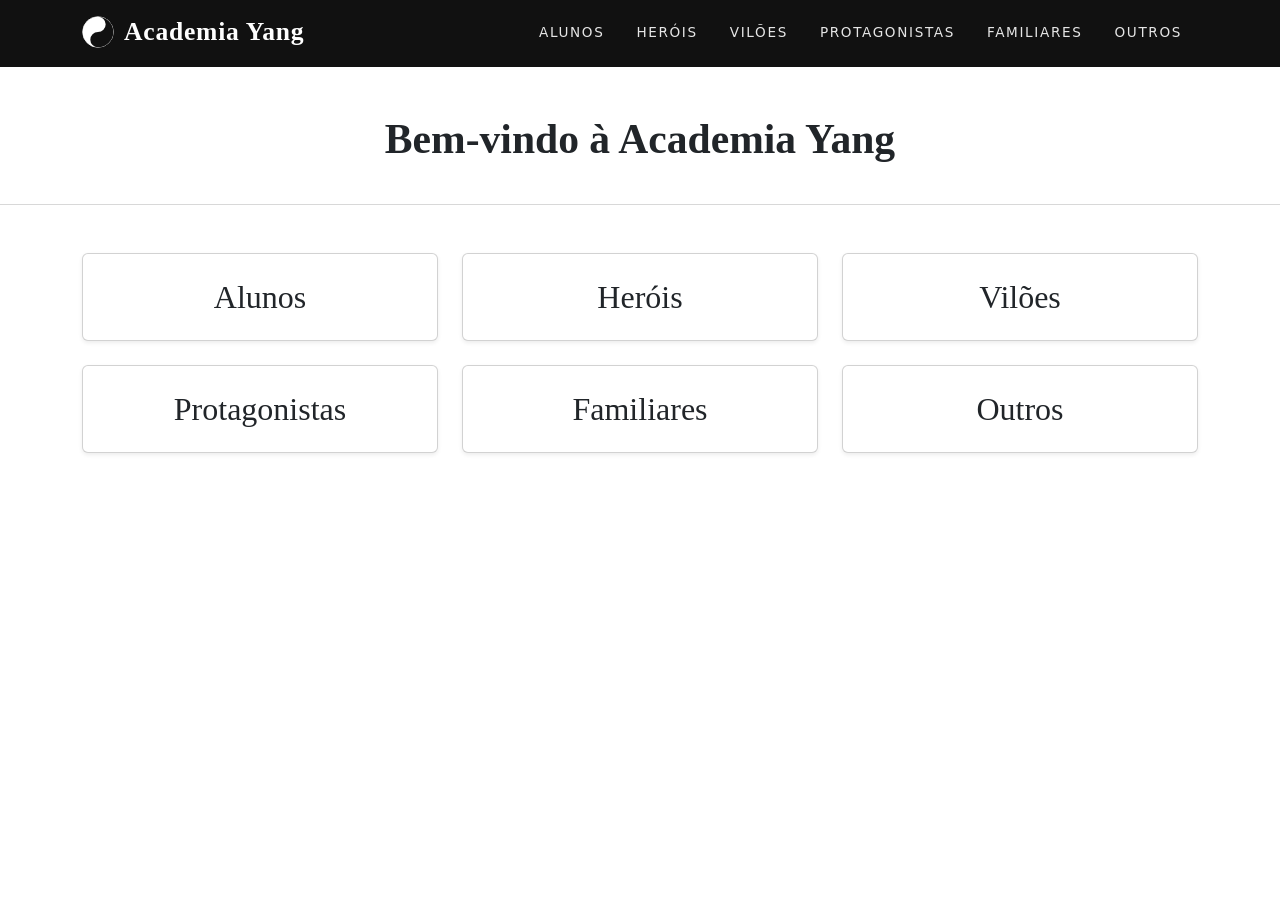
==== index.html @ 61a082c4 "Site já estruturado, separação em 6 partes." ====
<!DOCTYPE html>
<html lang="pt-BR">
<head>
<meta charset="UTF-8">
<meta name="viewport" content="width=device-width, initial-scale=1.0">
<title>Academia Yang — Início</title>
<link rel="stylesheet" href="style.css">
<!-- Bootstrap 5 (CDN) -->
<link href="https://cdnjs.cloudflare.com/ajax/libs/bootstrap/5.3.3/css/bootstrap.min.css" rel="stylesheet">
</head>
<body>

<nav class="navbar navbar-expand-lg navbar-academia sticky-top">
  <div class="container">
    <!-- Logo agora aponta para o index -->
    <a class="navbar-brand" href="index.html">
      <!-- Logo Yin Yang em SVG -->
      <svg class="logo-yinyang" viewBox="0 0 100 100" xmlns="http://www.w3.org/2000/svg">
        <circle cx="50" cy="50" r="48" fill="#ffffff" stroke="#ffffff" stroke-width="2"/>
        <path d="M50,2 A48,48 0 0,1 50,98 A24,24 0 0,1 50,50 A24,24 0 0,0 50,2 Z" fill="#111111"/>
        <circle cx="50" cy="26" r="6" fill="#ffffff"/>
        <circle cx="50" cy="74" r="6" fill="#111111"/>
      </svg>
      Academia Yang
    </a>
    <button class="navbar-toggler" type="button" data-bs-toggle="collapse" data-bs-target="#menuPrincipal" style="filter:invert(1);">
      <span class="navbar-toggler-icon"></span>
    </button>
    <div class="collapse navbar-collapse" id="menuPrincipal">
      <ul class="navbar-nav ms-auto">
        <!-- Retirado o 'active' do Alunos para esta tela inicial -->
        <li class="nav-item"><a class="nav-link" href="alunos.html">Alunos</a></li>
        <li class="nav-item"><a class="nav-link" href="herois.html">Heróis</a></li>
        <li class="nav-item"><a class="nav-link" href="viloes.html">Vilões</a></li>
        <li class="nav-item"><a class="nav-link" href="protagonistas.html">Protagonistas</a></li>
        <li class="nav-item"><a class="nav-link" href="familiares.html">Familiares</a></li>
        <li class="nav-item"><a class="nav-link" href="outros.html">Outros</a></li>
      </ul>
    </div>
  </div>
</nav>


<!-- FAIXA DE TÍTULO DA PÁGINA -->
<div class="faixa-titulo">
  <h1>Bem-vindo à Academia Yang</h1>
</div>


<div class="container pb-5 mt-5">
  <div class="row g-4 justify-content-center">


    <div class="col-12 col-sm-6 col-md-4">
      <a href="alunos.html" class="text-decoration-none">
        <div class="card h-100 text-center shadow-sm p-4">
          <h2 class="mb-0">Alunos</h2>
        </div>
      </a>
    </div>


    <div class="col-12 col-sm-6 col-md-4">
      <a href="herois.html" class="text-decoration-none">
        <div class="card h-100 text-center shadow-sm p-4">
          <h2 class="mb-0">Heróis</h2>
        </div>
      </a>
    </div>


    <div class="col-12 col-sm-6 col-md-4">
      <a href="viloes.html" class="text-decoration-none">
        <div class="card h-100 text-center shadow-sm p-4">
          <h2 class="mb-0">Vilões</h2>
        </div>
      </a>
    </div>


    <div class="col-12 col-sm-6 col-md-4">
      <a href="protagonistas.html" class="text-decoration-none">
        <div class="card h-100 text-center shadow-sm p-4">
          <h2 class="mb-0">Protagonistas</h2>
        </div>
      </a>
    </div>


    <div class="col-12 col-sm-6 col-md-4">
      <a href="familiares.html" class="text-decoration-none">
        <div class="card h-100 text-center shadow-sm p-4">
          <h2 class="mb-0">Familiares</h2>
        </div>
      </a>
    </div>




    <div class="col-12 col-sm-6 col-md-4">
      <a href="outros.html" class="text-decoration-none">
        <div class="card h-100 text-center shadow-sm p-4">
          <h2 class="mb-0">Outros</h2>
        </div>
      </a>
    </div>


  </div>


</div>

<script src="https://cdnjs.cloudflare.com/ajax/libs/bootstrap/5.3.3/js/bootstrap.bundle.min.js"></script>
</body>
</html>
---- style.css ----
:root{
    --preto: #111111;
    --branco: #ffffff;
    --cinza: #6b6b6b;
    --cinza-claro: #e6e6e6;
    --linha: #d8d8d8;
    --vermelho-selo: #7a1f1f; /* usado só como pequeno detalhe, tipo um selo/carimbo */
  }


  body{
    background: var(--branco);
    color: var(--preto);
    font-family: 'Inter', sans-serif;
  }


  h1, h2, h3, .fonte-titulo{
    font-family: 'Cormorant Garamond', serif;
  }


  /* ===== CABEÇALHO / NAVBAR ===== */
  .navbar-academia{
    background: var(--preto);
    border-bottom: 3px solid var(--preto);
  }


  .navbar-academia .navbar-brand{
    font-family: 'Cormorant Garamond', serif;
    font-size: 1.6rem;
    font-weight: 600;
    letter-spacing: 0.03em;
    color: var(--branco) !important;
    display: flex;
    align-items: center;
    gap: 10px;
  }


  .navbar-academia .nav-link{
    color: var(--cinza-claro) !important;
    font-size: 0.85rem;
    text-transform: uppercase;
    letter-spacing: 0.12em;
    padding: 0.5rem 1rem !important;
    transition: color 0.15s ease;
  }


  .navbar-academia .nav-link:hover,
  .navbar-academia .nav-link.active{
    color: var(--branco) !important;
    border-bottom: 1px solid var(--branco);
  }


  /* ===== LOGO YIN YANG (SVG, sem precisar de imagem externa) ===== */
  .logo-yinyang{
    width: 32px;
    height: 32px;
    flex-shrink: 0;
  }


  /* ===== FAIXA DE TÍTULO DA PÁGINA ===== */
  .faixa-titulo{
    text-align: center;
    padding: 3rem 1rem 2rem 1rem;
    border-bottom: 1px solid var(--linha);
    margin-bottom: 2.5rem;
  }


  .faixa-titulo h1{
    font-size: 2.6rem;
    font-weight: 600;
    margin-bottom: 0.4rem;
  }


  .faixa-titulo p{
    color: var(--cinza);
    font-size: 0.95rem;
    text-transform: uppercase;
    letter-spacing: 0.15em;
    margin: 0;
  }


  /* ===== DIVISÓRIA DE TURMA ===== */
  .divisoria-turma{
    display: flex;
    align-items: center;
    gap: 1rem;
    margin: 3rem 0 1.8rem 0;
  }


  .divisoria-turma .linha{
    flex: 1;
    height: 1px;
    background: var(--linha);
  }


  .divisoria-turma h2{
    font-size: 1.4rem;
    font-weight: 600;
    color: var(--preto);
    white-space: nowrap;
    margin: 0;
    letter-spacing: 0.04em;
  }


  .divisoria-turma .marca{
    width: 14px;
    height: 14px;
    opacity: 0.75;
  }


  /* ===== CARTÃO DE PERSONAGEM ===== */
  .card-personagem{
    border: 1px solid var(--preto);
    border-radius: 0; /* cantos retos = clima de ficha/documento de academia */
    height: 100%;
    background: var(--branco);
  }


  .card-personagem:hover{
    transform: translateY(-3px);
    box-shadow: 6px 6px 0px var(--preto);
  }


  .card-personagem .foto-wrapper{
    width: 100%;
    aspect-ratio: 3 / 4;
    background: var(--cinza-claro);
    overflow: hidden;
    border-bottom: 1px solid var(--preto);
  }


  .card-personagem .foto-wrapper img{
    width: 100%;
    height: 100%;
    object-fit: cover;
    display: block;
  }


  .card-personagem .card-body{
    padding: 1.1rem 1.2rem 1.3rem 1.2rem;
  }


  .card-personagem .nome-personagem{
    font-family: 'Cormorant Garamond', serif;
    font-size: 1.35rem;
    font-weight: 600;
    margin-bottom: 0.3rem;
  }


  .card-personagem .descricao{
    font-size: 0.88rem;
    color: var(--cinza);
    margin-bottom: 0.9rem;
    line-height: 1.4;
  }


  .card-personagem .poder-label{
    font-size: 0.7rem;
    text-transform: uppercase;
    letter-spacing: 0.1em;
    color: var(--vermelho-selo);
    font-weight: 600;
    margin-bottom: 0.15rem;
  }


  .card-personagem .poder-valor{
    font-size: 0.9rem;
    font-weight: 500;
  }


  footer{
    border-top: 1px solid var(--linha);
    padding: 2rem 0;
    text-align: center;
    color: var(--cinza);
    font-size: 0.8rem;
    margin-top: 4rem;
  }
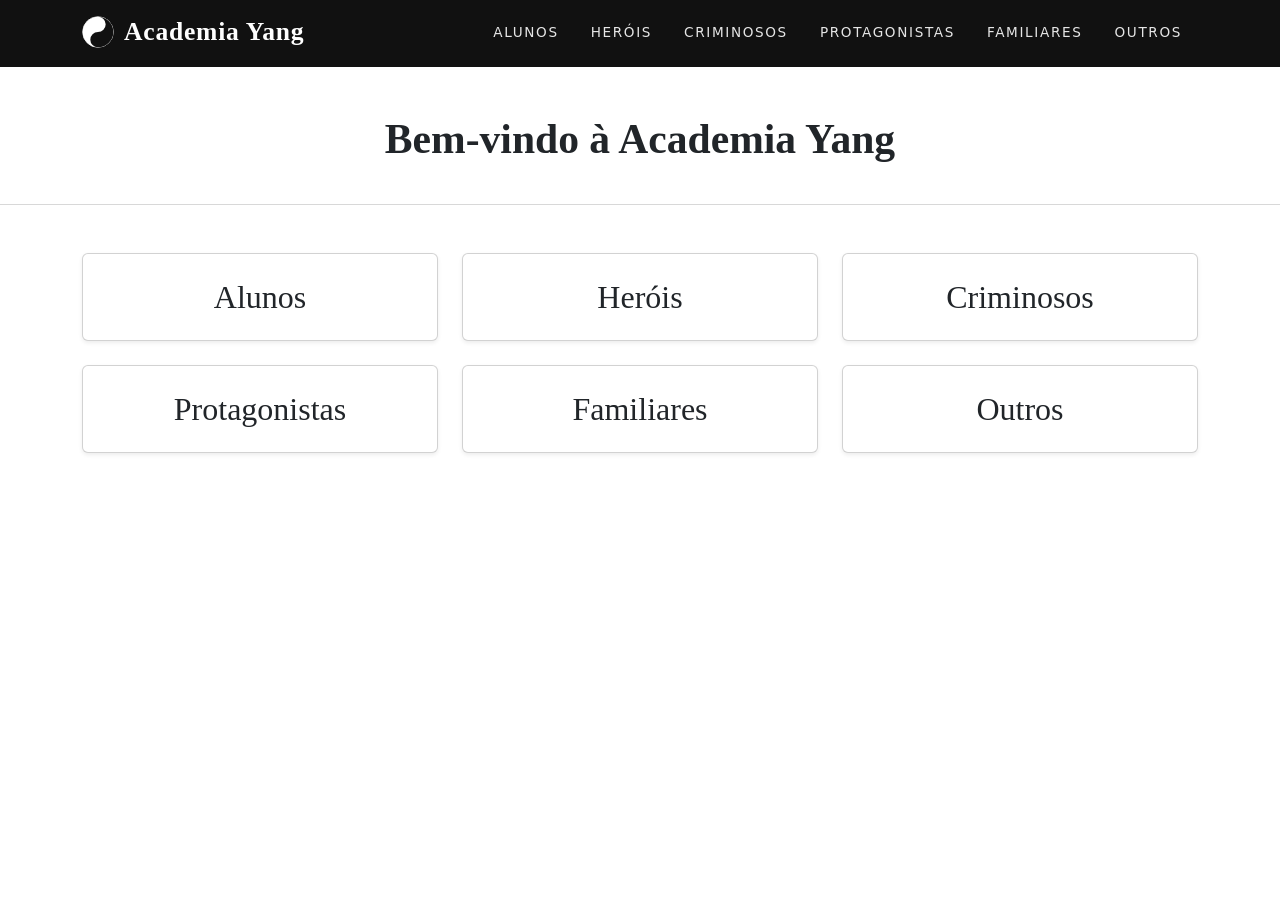
==== commit 93f40744: "atualização em herois (aposentados, herois e top 10), vilões se apropriando de mais coisas, os sem t" ====
--- a/index.html
+++ b/index.html
@@ -5,16 +5,13 @@
 <meta name="viewport" content="width=device-width, initial-scale=1.0">
 <title>Academia Yang — Início</title>
 <link rel="stylesheet" href="style.css">
-<!-- Bootstrap 5 (CDN) -->
 <link href="https://cdnjs.cloudflare.com/ajax/libs/bootstrap/5.3.3/css/bootstrap.min.css" rel="stylesheet">
 </head>
 <body>
 
 <nav class="navbar navbar-expand-lg navbar-academia sticky-top">
   <div class="container">
-    <!-- Logo agora aponta para o index -->
     <a class="navbar-brand" href="index.html">
-      <!-- Logo Yin Yang em SVG -->
       <svg class="logo-yinyang" viewBox="0 0 100 100" xmlns="http://www.w3.org/2000/svg">
         <circle cx="50" cy="50" r="48" fill="#ffffff" stroke="#ffffff" stroke-width="2"/>
         <path d="M50,2 A48,48 0 0,1 50,98 A24,24 0 0,1 50,50 A24,24 0 0,0 50,2 Z" fill="#111111"/>
@@ -28,10 +25,9 @@
     </button>
     <div class="collapse navbar-collapse" id="menuPrincipal">
       <ul class="navbar-nav ms-auto">
-        <!-- Retirado o 'active' do Alunos para esta tela inicial -->
         <li class="nav-item"><a class="nav-link" href="alunos.html">Alunos</a></li>
         <li class="nav-item"><a class="nav-link" href="herois.html">Heróis</a></li>
-        <li class="nav-item"><a class="nav-link" href="viloes.html">Vilões</a></li>
+        <li class="nav-item"><a class="nav-link" href="criminosos.html">Criminosos</a></li>
         <li class="nav-item"><a class="nav-link" href="protagonistas.html">Protagonistas</a></li>
         <li class="nav-item"><a class="nav-link" href="familiares.html">Familiares</a></li>
         <li class="nav-item"><a class="nav-link" href="outros.html">Outros</a></li>
@@ -39,7 +35,6 @@
     </div>
   </div>
 </nav>
-
 
 <!-- FAIXA DE TÍTULO DA PÁGINA -->
 <div class="faixa-titulo">
@@ -70,9 +65,9 @@
 
 
     <div class="col-12 col-sm-6 col-md-4">
-      <a href="viloes.html" class="text-decoration-none">
+      <a href="criminosos.html" class="text-decoration-none">
         <div class="card h-100 text-center shadow-sm p-4">
-          <h2 class="mb-0">Vilões</h2>
+          <h2 class="mb-0">Criminosos</h2>
         </div>
       </a>
     </div>
--- a/style.css
+++ b/style.css
@@ -4,7 +4,7 @@
     --cinza: #6b6b6b;
     --cinza-claro: #e6e6e6;
     --linha: #d8d8d8;
-    --vermelho-selo: #7a1f1f; /* usado só como pequeno detalhe, tipo um selo/carimbo */
+    --vermelho-selo: #7a1f1f;
   }
 
 
@@ -20,7 +20,6 @@
   }
 
 
-  /* ===== CABEÇALHO / NAVBAR ===== */
   .navbar-academia{
     background: var(--preto);
     border-bottom: 3px solid var(--preto);
@@ -64,7 +63,6 @@
   }
 
 
-  /* ===== FAIXA DE TÍTULO DA PÁGINA ===== */
   .faixa-titulo{
     text-align: center;
     padding: 3rem 1rem 2rem 1rem;
@@ -89,7 +87,6 @@
   }
 
 
-  /* ===== DIVISÓRIA DE TURMA ===== */
   .divisoria-turma{
     display: flex;
     align-items: center;
@@ -122,10 +119,9 @@
   }
 
 
-  /* ===== CARTÃO DE PERSONAGEM ===== */
   .card-personagem{
     border: 1px solid var(--preto);
-    border-radius: 0; /* cantos retos = clima de ficha/documento de academia */
+    border-radius: 0;
     height: 100%;
     background: var(--branco);
   }
